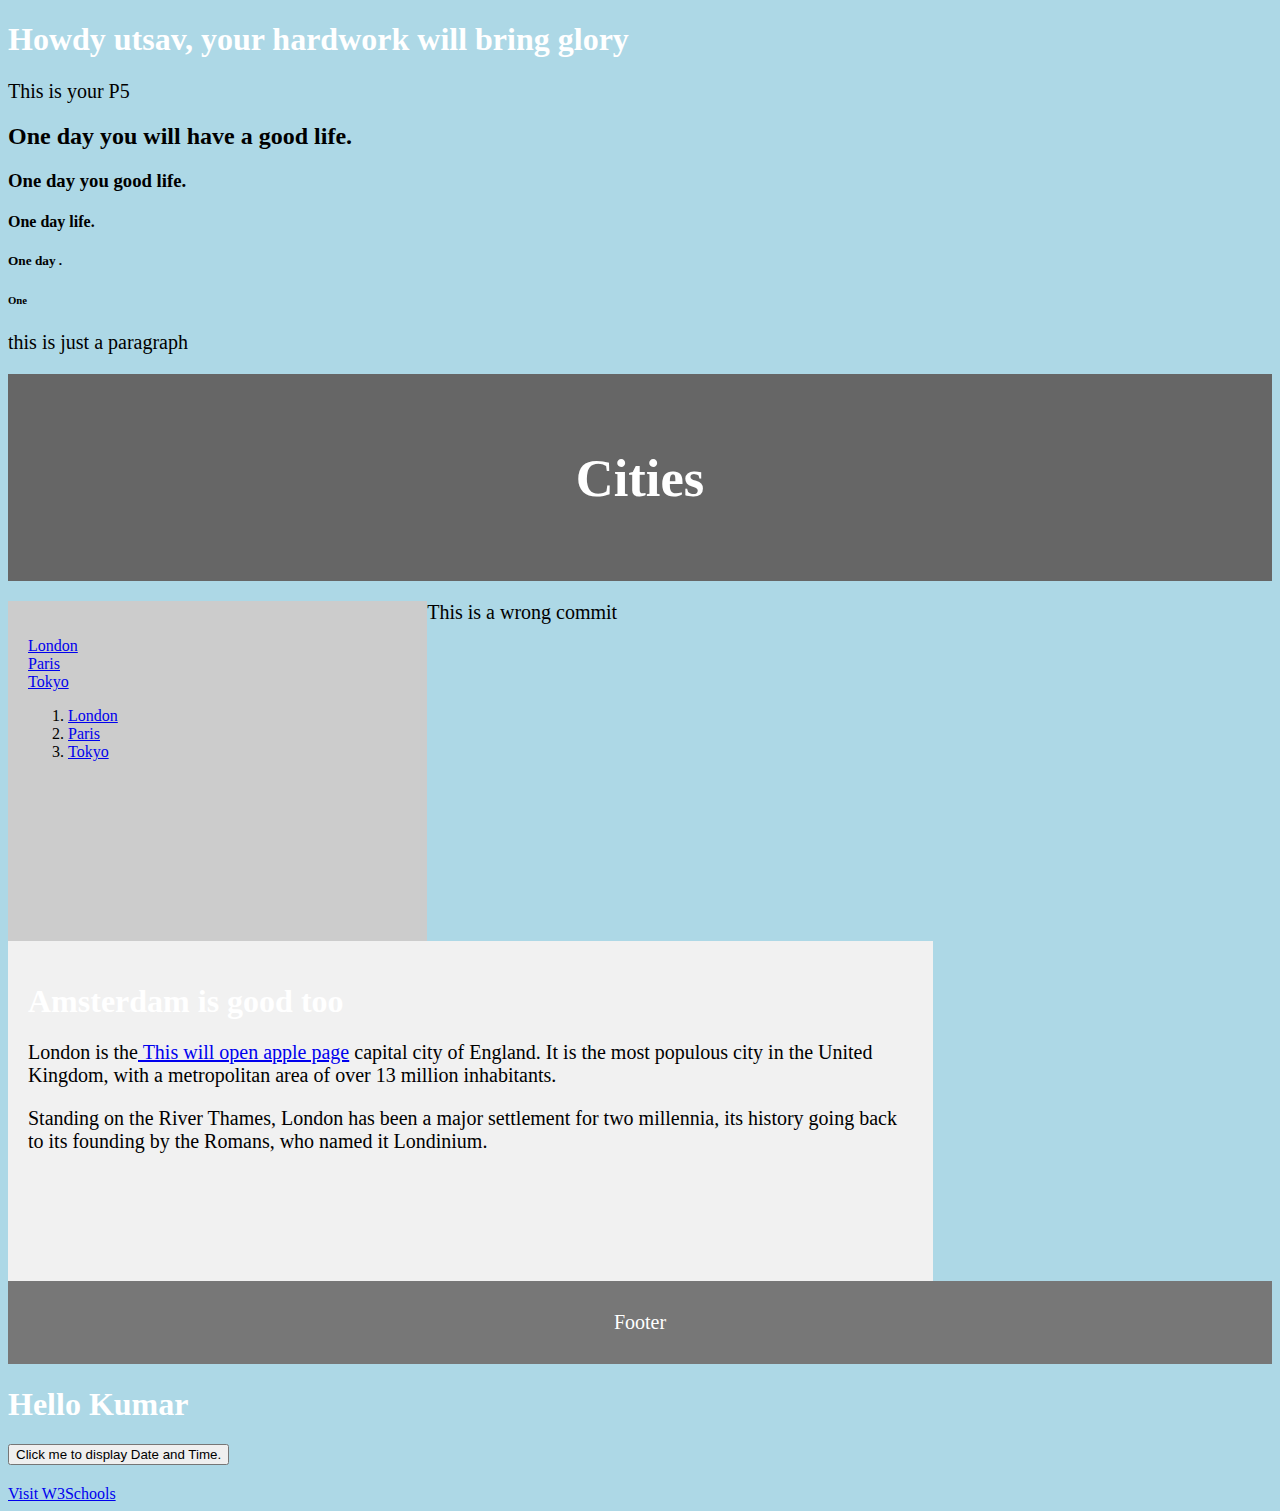
==== index.html @ 461e9cb2 "This is a wrong commit" ====
<!DOCTYPE html>
<html>
    <head>
        <link rel="stylesheet" href="styles.css">
        <title>Page Title</title>
<style></style>
    </head>
    <body><h1> Howdy utsav, your hardwork will bring glory </h1><p>This is your P5</p>
        <h2>One day you will have a good life.</h2>
        <h3>One day you  good life.</h3>
        <h4>One day life.</h4>
        <h5>One day .</h5>
        <h6>One </h6>
        <p>this is just a paragraph</p>
        <header>
            <h2>Cities</h2>
          </header>
          <!-- Heading-->

          <section>
            <nav>
              <ul>
                <li><a href="#">London</a></li>
                <li><a href="#">Paris</a></li>
                <li><a href="#">Tokyo</a></li>
              </ul>
              <ol>
                <li><a href="#">London</a></li>
                <li><a href="#">Paris</a></li>
                <li><a href="#">Tokyo</a></li>
              </ol>
            </nav>
            <p>This is a wrong commit</p> 
            <article>
              <h1>Amsterdam is good too</h1>
              <p>London is the<a href="https://www.apple.com" target="_blank"> This will open apple page</a> capital city of England. It is the most populous city in the  United Kingdom, with a metropolitan area of over 13 million inhabitants.</p>
              <p>Standing on the River Thames, London has been a major settlement for two millennia, its history going back to its founding by the Romans, who named it Londinium.</p>
            </article>
          </section>
          
          <footer>
            <p>Footer</p>
          </footer>
        <div>
            <h1> Hello Kumar</h1>
        </div>
        <button type="button"
onclick="document.getElementById('demo').innerHTML = Date()">
Click me to display Date and Time.</button>

<p id="demo"></p>
        <a href="https://www.w3schools.com">Visit W3Schools</a>
    </body>
</html>
---- styles.css ----
h1 {
    display:flex;
}

body {
    background-color: lightblue;
  }
  
  h1 {
    color: white;
    text-align: center;
  }
  
  p {
    font-family: verdana;
    font-size: 20px;
  }
  header {
    background-color: #666;
    padding: 30px;
    text-align: center;
    font-size: 35px;
    color: white;
  }

  nav {
    float: left;
    width: 30%;
    height: 300px; /* only for demonstration, should be removed */
    background: #ccc;
    padding: 20px;
  }

  nav ul {
    list-style-type: none;
    padding: 0;
  }
  
  article {
    float: left;
    padding: 20px;
    width: 70%;
    background-color: #f1f1f1;
    height: 300px; /* only for demonstration, should be removed */
  }
  
  /* Clear floats after the columns */
  section:after {
    content: "";
    display: table;
    clear: both;
  }
  
  /* Style the footer */
  footer {
    background-color: #777;
    padding: 10px;
    text-align: center;
    color: white;
  }
  
  @media (max-width: 600px) {
    nav, article {
      width: 100%;
      height: auto;
    }
  }
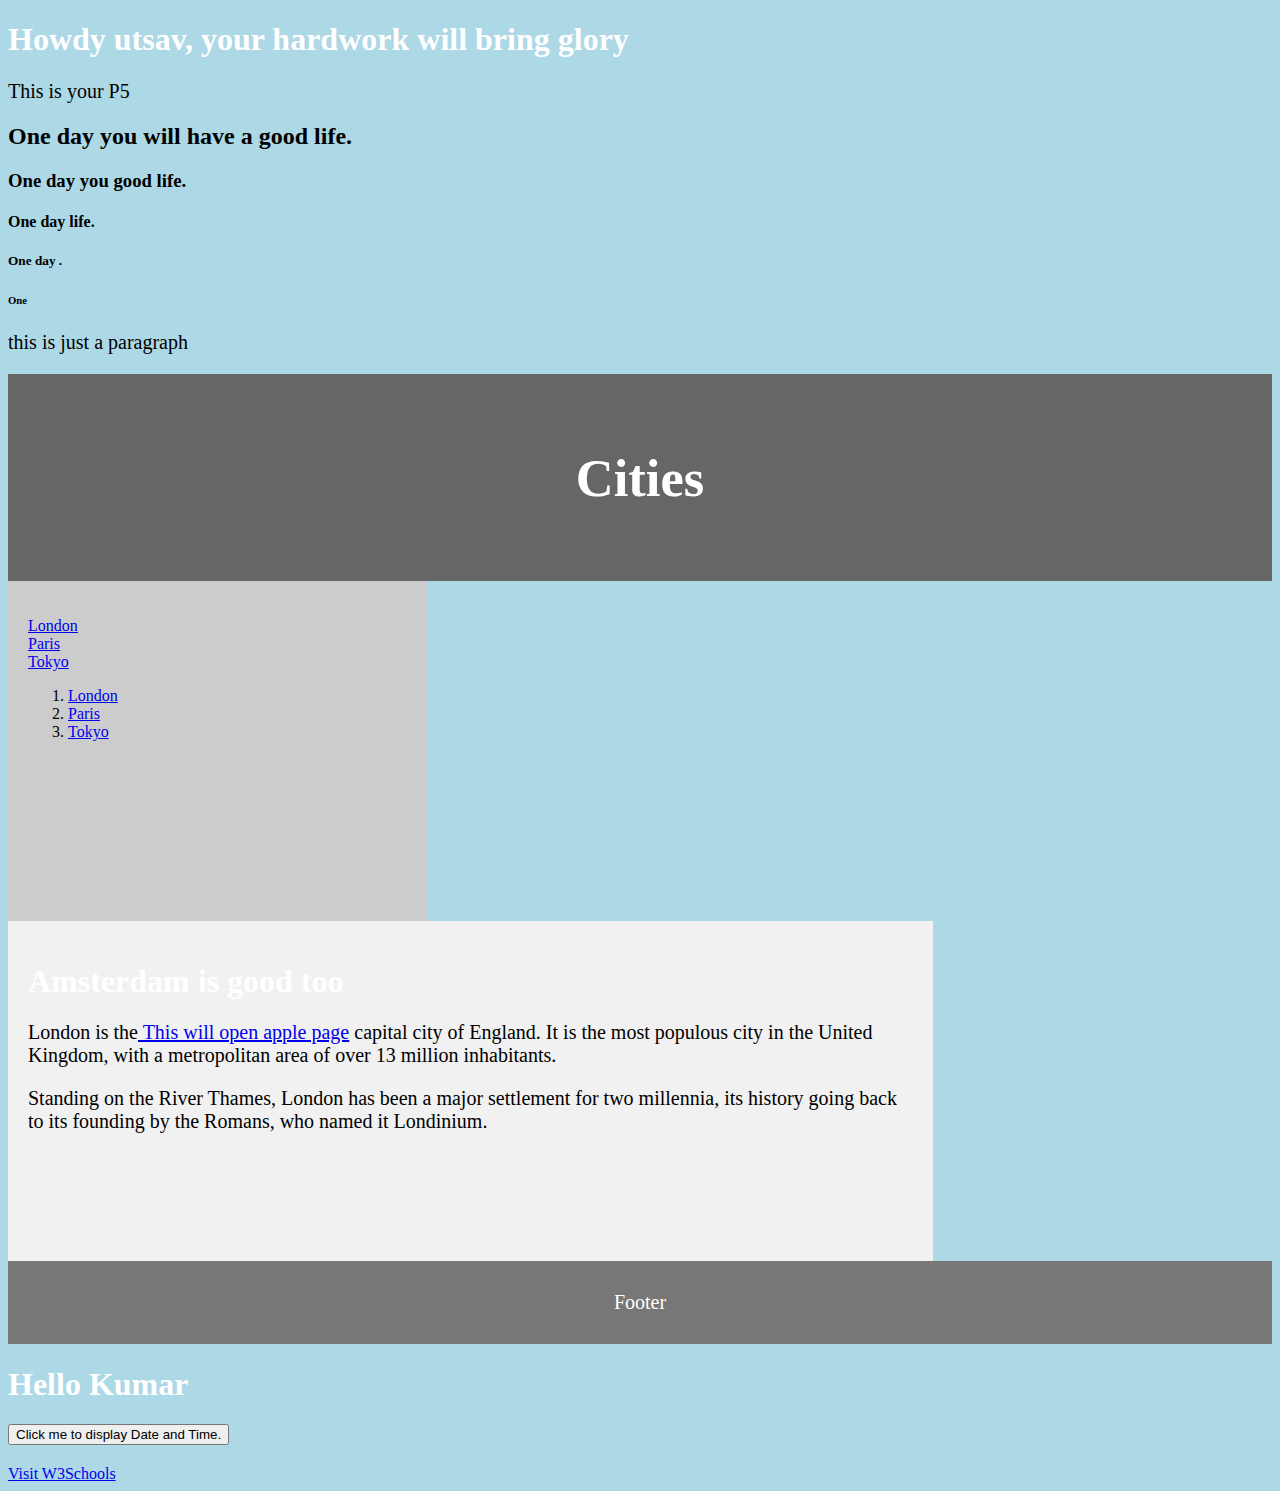
==== commit 3290f6b5: "Revert "This is a wrong commit"" ====
--- a/index.html
+++ b/index.html
@@ -30,7 +30,7 @@
                 <li><a href="#">Tokyo</a></li>
               </ol>
             </nav>
-            <p>This is a wrong commit</p> 
+            
             <article>
               <h1>Amsterdam is good too</h1>
               <p>London is the<a href="https://www.apple.com" target="_blank"> This will open apple page</a> capital city of England. It is the most populous city in the  United Kingdom, with a metropolitan area of over 13 million inhabitants.</p>
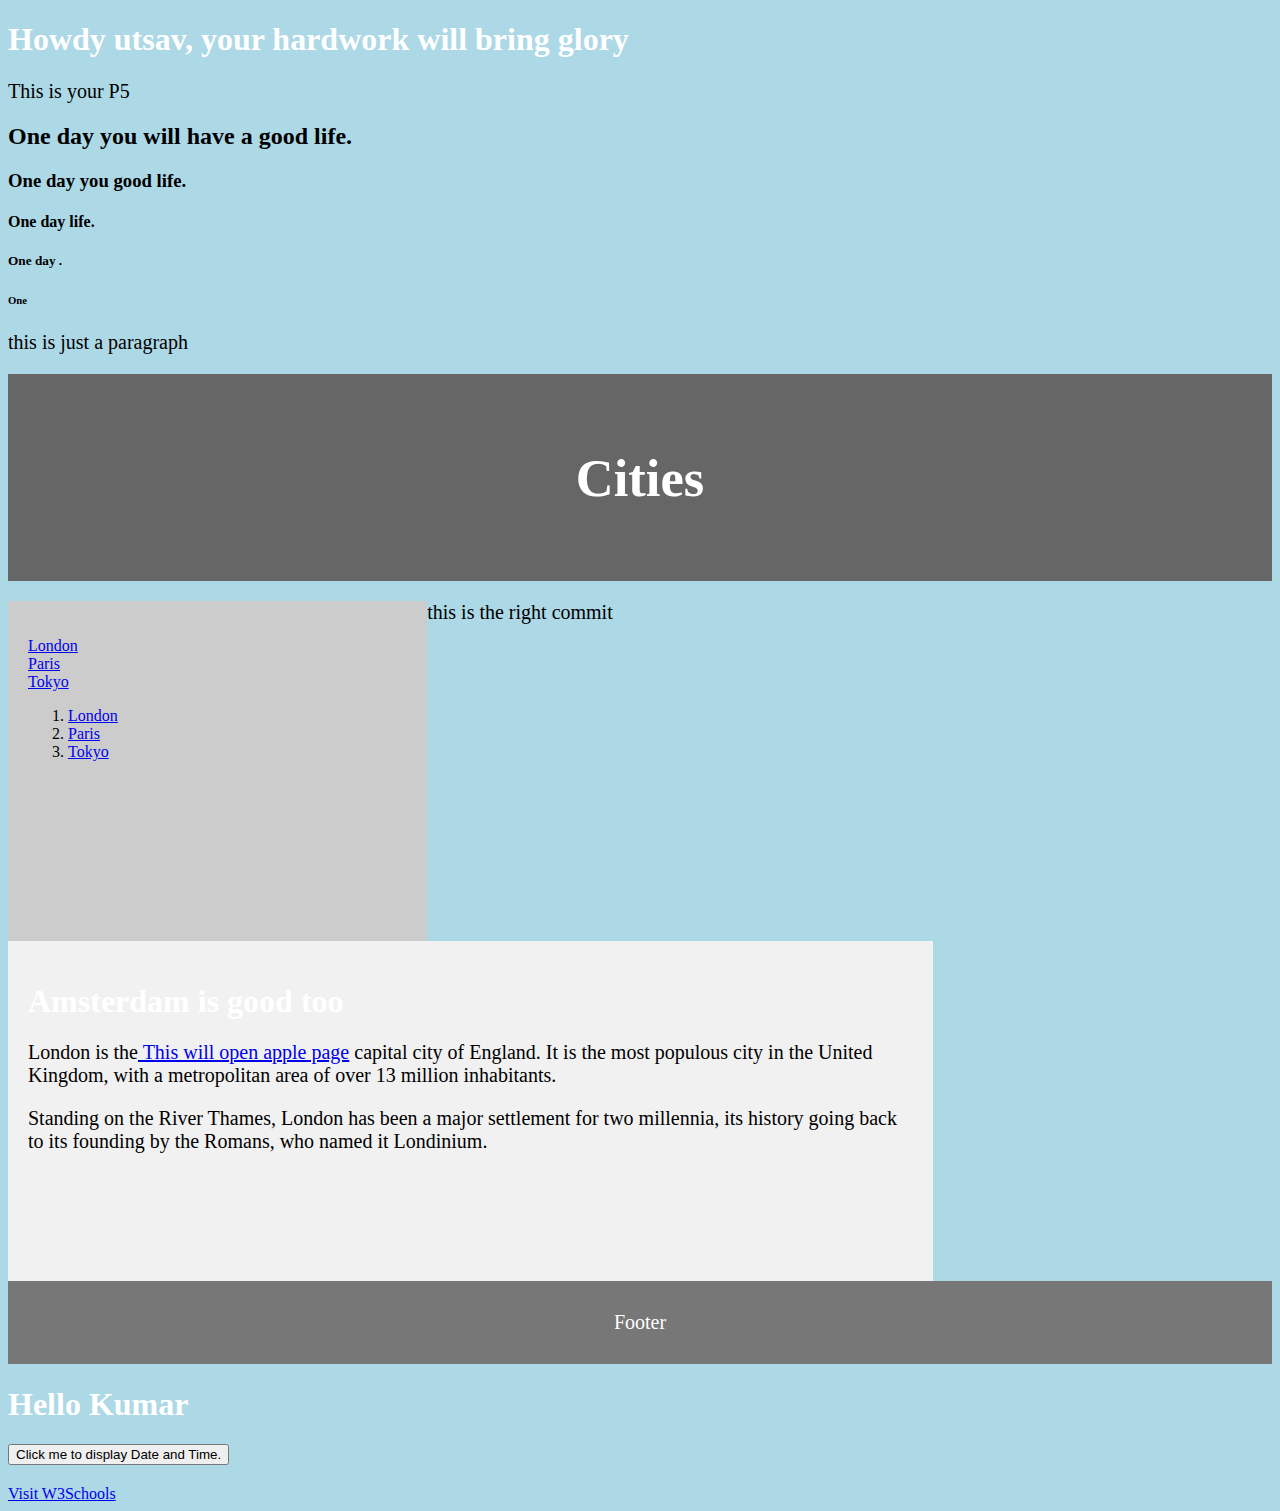
==== commit 5e08c06a: "wright one" ====
--- a/index.html
+++ b/index.html
@@ -30,7 +30,7 @@
                 <li><a href="#">Tokyo</a></li>
               </ol>
             </nav>
-            
+            <p> this is the right commit</p>
             <article>
               <h1>Amsterdam is good too</h1>
               <p>London is the<a href="https://www.apple.com" target="_blank"> This will open apple page</a> capital city of England. It is the most populous city in the  United Kingdom, with a metropolitan area of over 13 million inhabitants.</p>
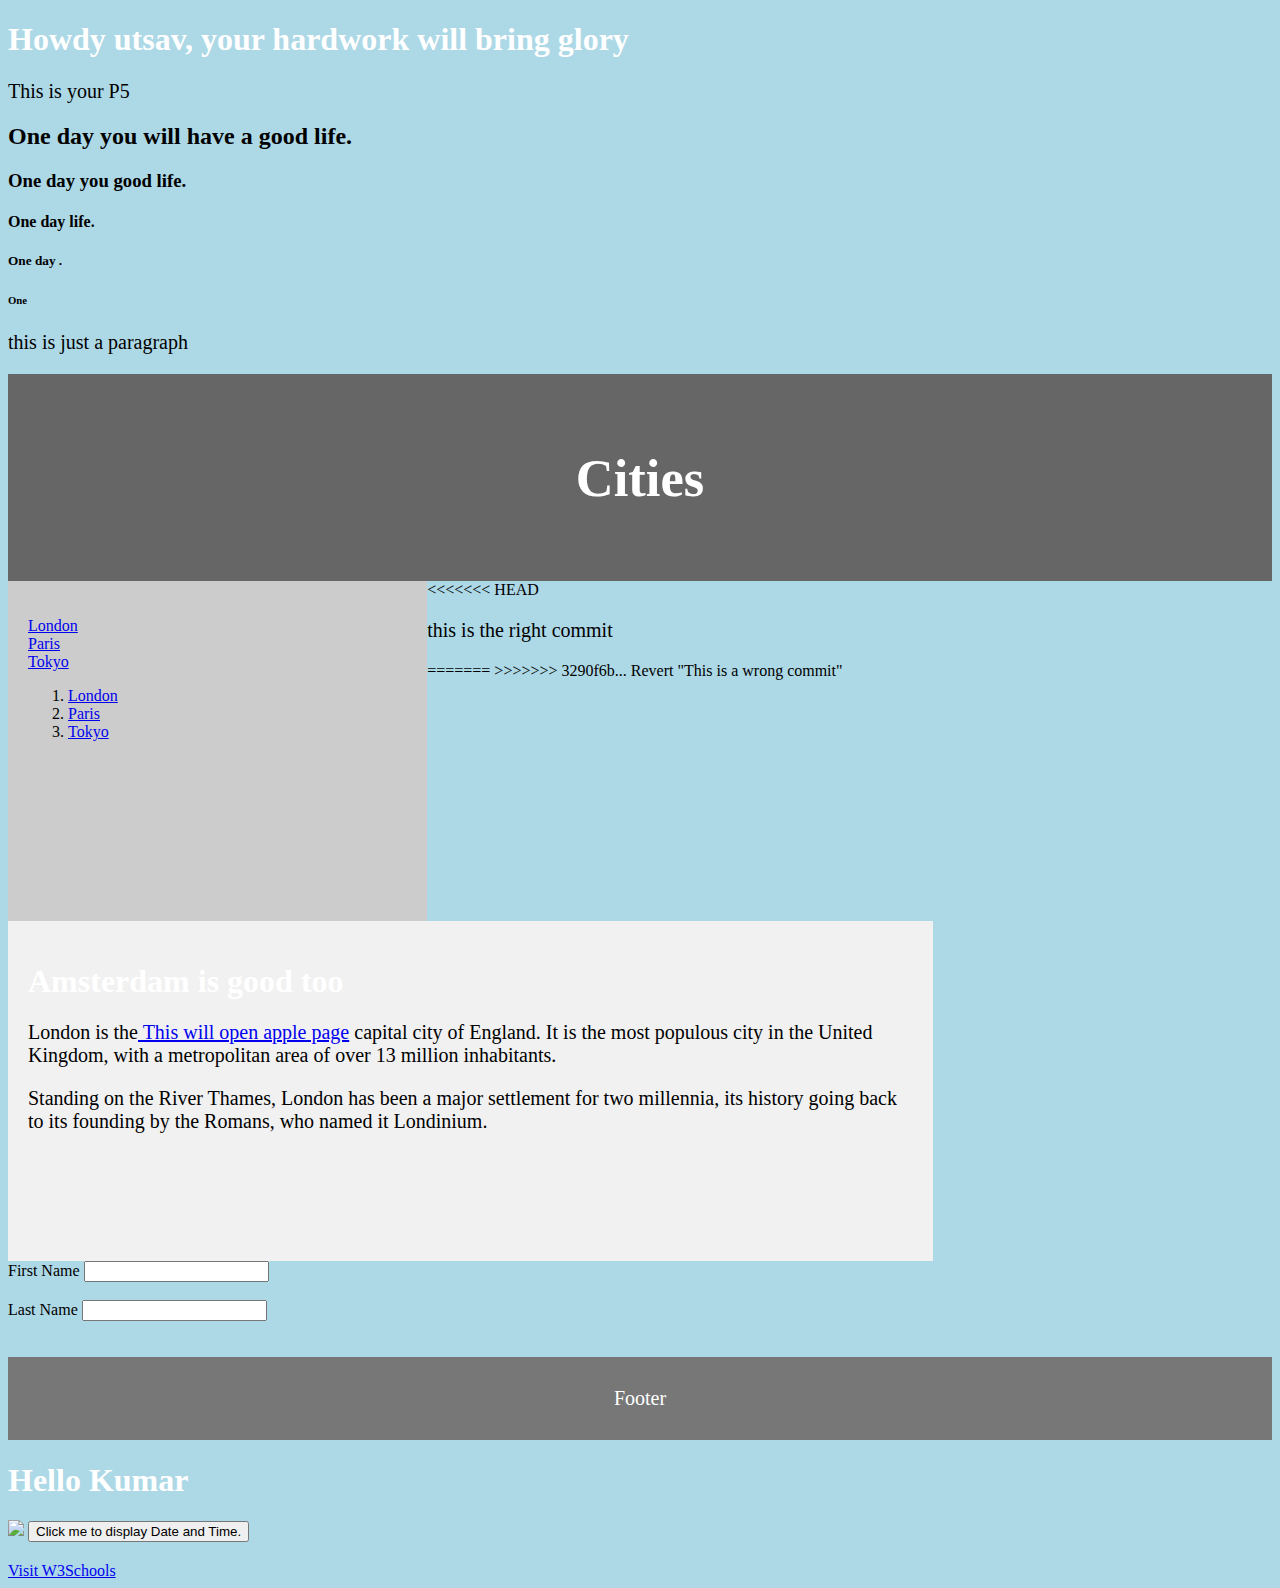
==== commit 13582d2f: "This is the hit commit message:" ====
--- a/index.html
+++ b/index.html
@@ -30,13 +30,30 @@
                 <li><a href="#">Tokyo</a></li>
               </ol>
             </nav>
+<<<<<<< HEAD
             <p> this is the right commit</p>
+=======
+            
+>>>>>>> 3290f6b... Revert "This is a wrong commit"
             <article>
               <h1>Amsterdam is good too</h1>
               <p>London is the<a href="https://www.apple.com" target="_blank"> This will open apple page</a> capital city of England. It is the most populous city in the  United Kingdom, with a metropolitan area of over 13 million inhabitants.</p>
               <p>Standing on the River Thames, London has been a major settlement for two millennia, its history going back to its founding by the Romans, who named it Londinium.</p>
             </article>
           </section>
+          <form action="process.php" method="POST">
+              <div><label>First Name</label>
+                <input type="text" name="first-name">
+            </div>
+            <br>
+              <div>
+                <label>Last Name</label>
+                <input type="text" name="first-name"> 
+              </div>
+              
+              <br>
+              <br>
+          </form>
           
           <footer>
             <p>Footer</p>
@@ -44,6 +61,8 @@
         <div>
             <h1> Hello Kumar</h1>
         </div>
+        <img src="sample.jpg">
+        
         <button type="button"
 onclick="document.getElementById('demo').innerHTML = Date()">
 Click me to display Date and Time.</button>
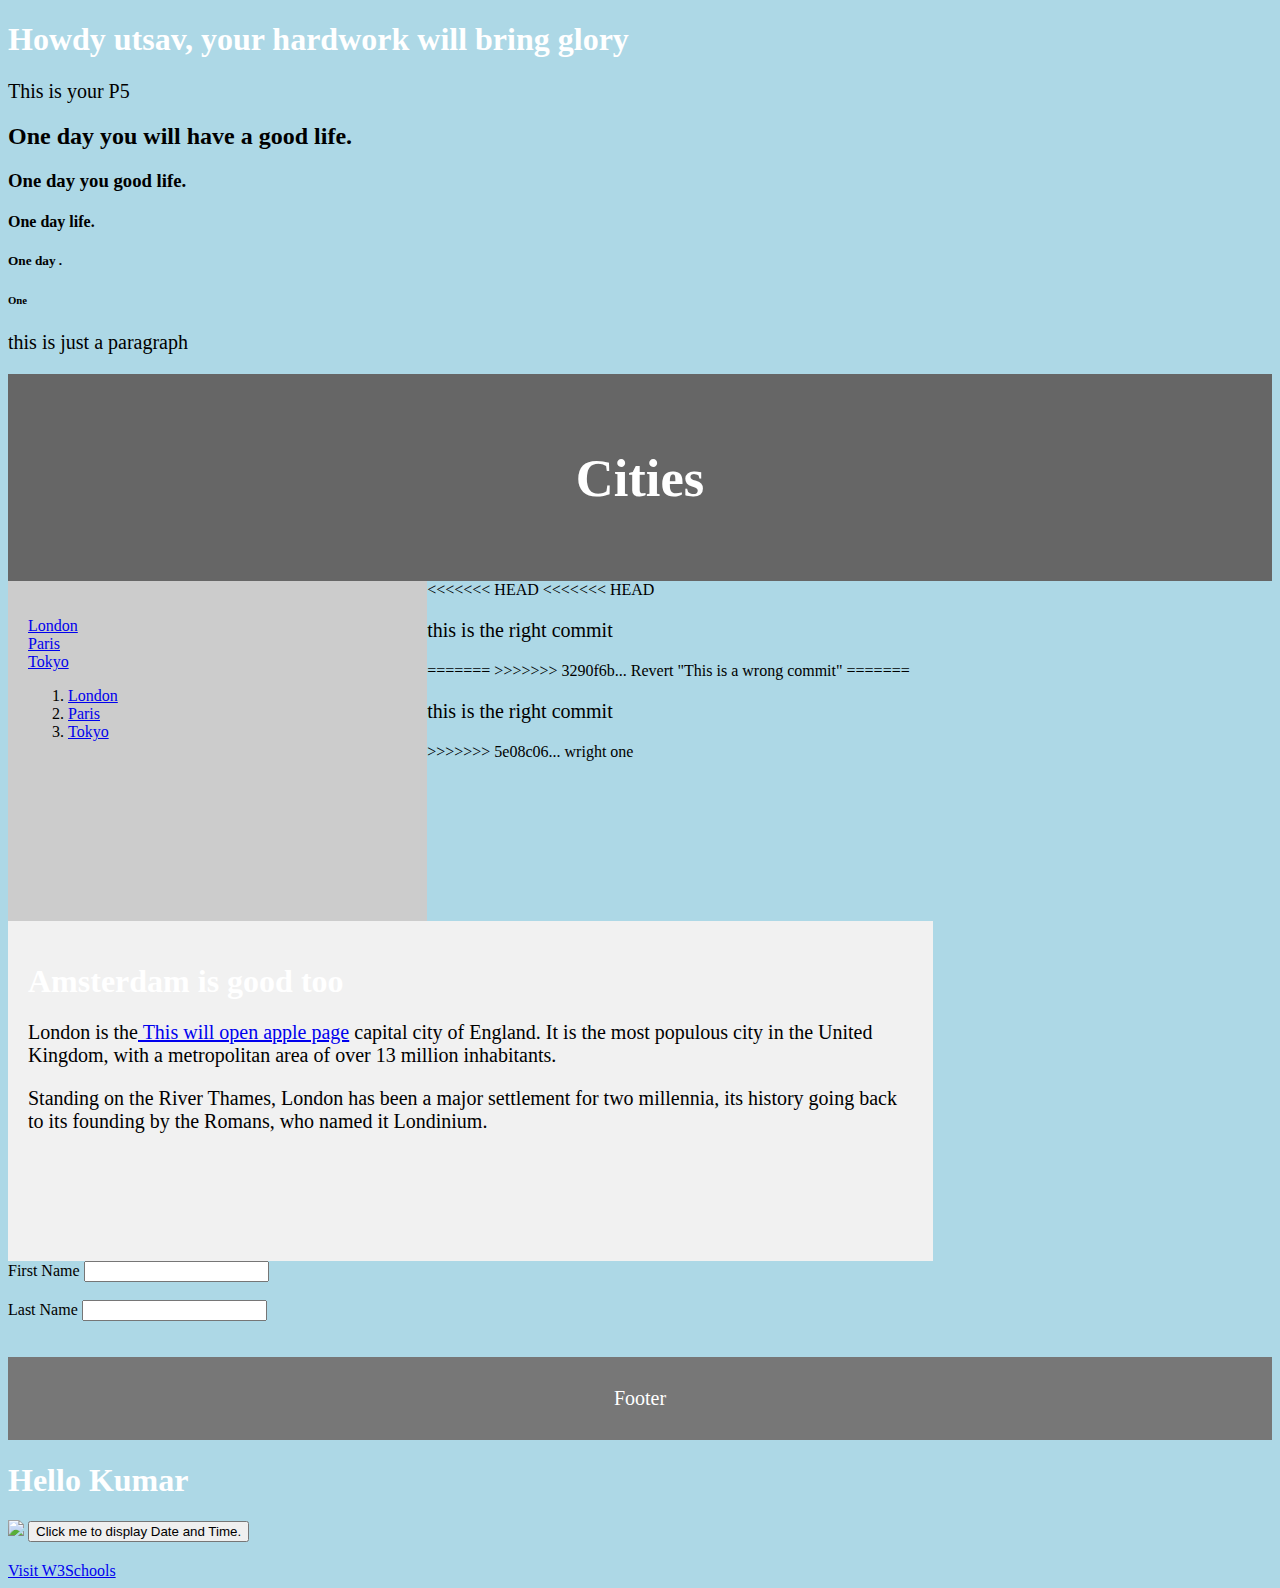
==== commit 91e06c85: "wright one" ====
--- a/index.html
+++ b/index.html
@@ -31,10 +31,14 @@
               </ol>
             </nav>
 <<<<<<< HEAD
+<<<<<<< HEAD
             <p> this is the right commit</p>
 =======
             
 >>>>>>> 3290f6b... Revert "This is a wrong commit"
+=======
+            <p> this is the right commit</p>
+>>>>>>> 5e08c06... wright one
             <article>
               <h1>Amsterdam is good too</h1>
               <p>London is the<a href="https://www.apple.com" target="_blank"> This will open apple page</a> capital city of England. It is the most populous city in the  United Kingdom, with a metropolitan area of over 13 million inhabitants.</p>
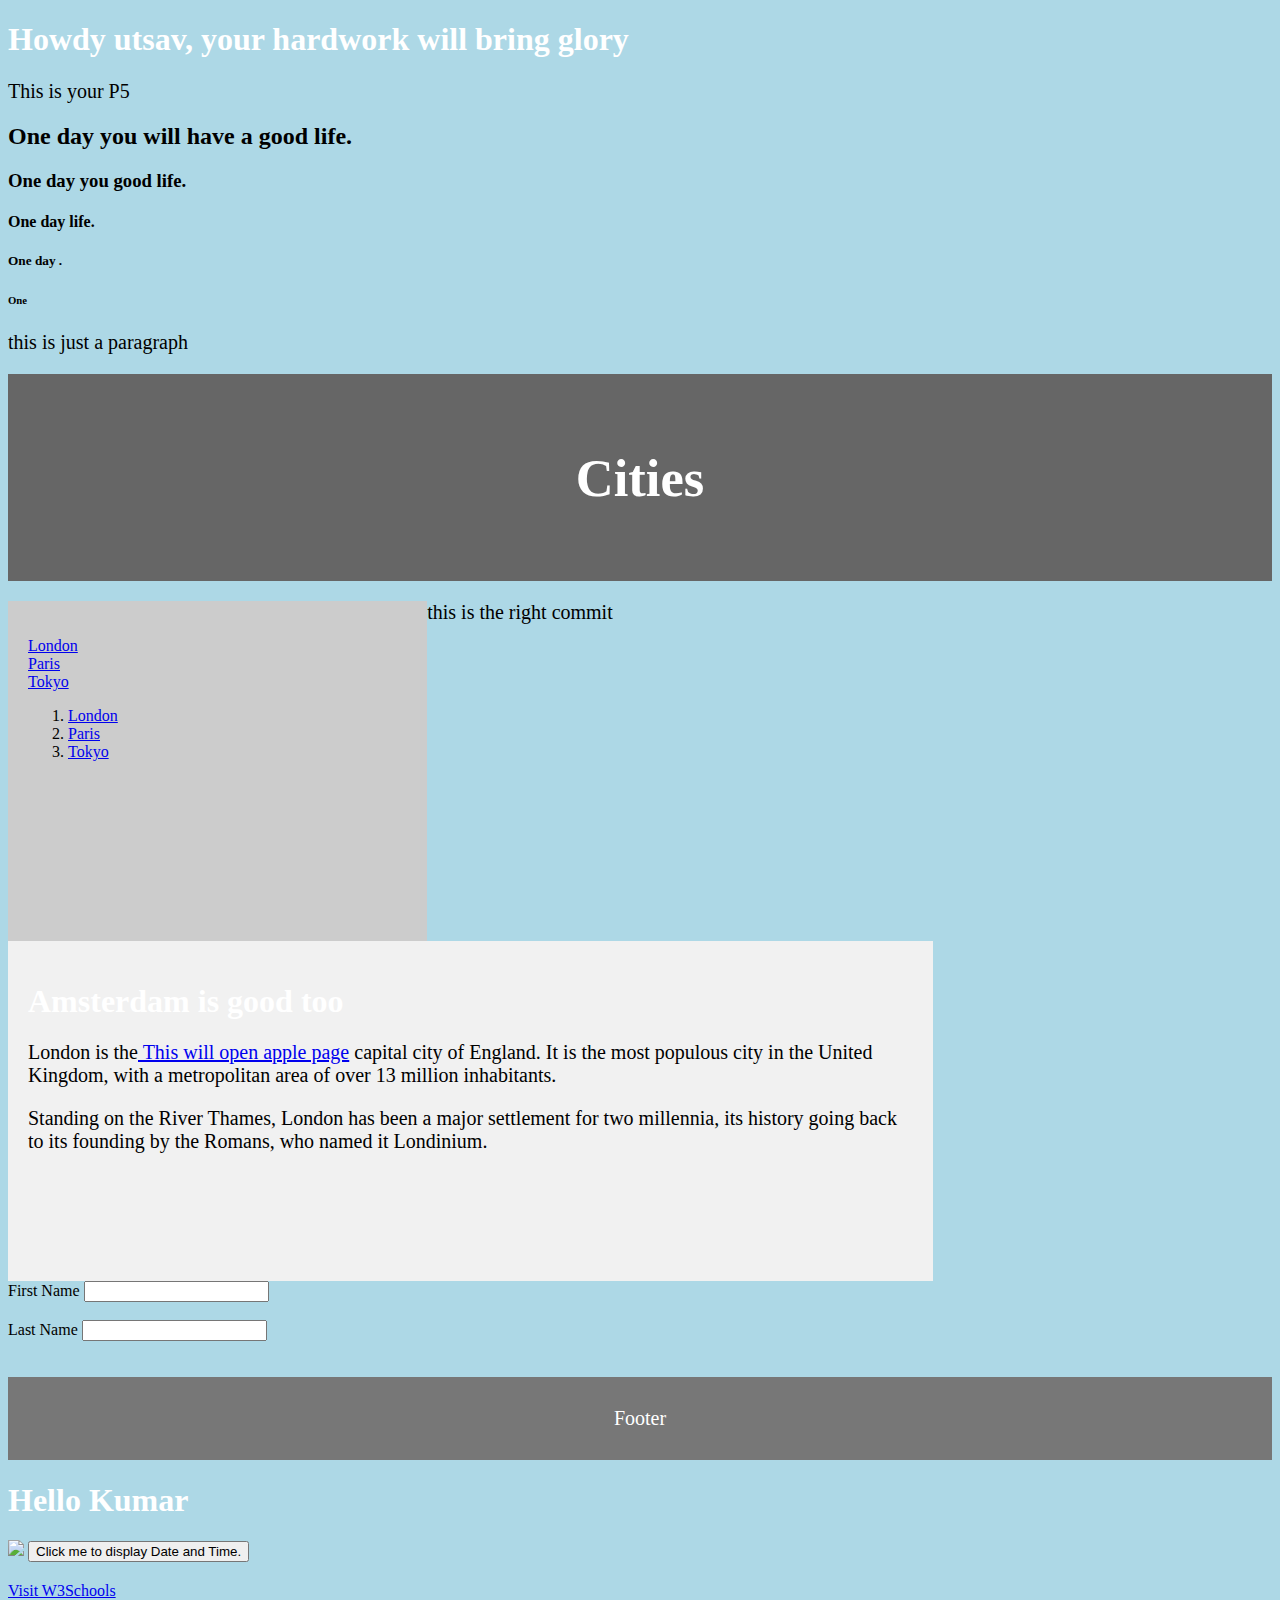
==== commit bc3ef5cb: "Adds image" ====
--- a/index.html
+++ b/index.html
@@ -30,15 +30,7 @@
                 <li><a href="#">Tokyo</a></li>
               </ol>
             </nav>
-<<<<<<< HEAD
-<<<<<<< HEAD
             <p> this is the right commit</p>
-=======
-            
->>>>>>> 3290f6b... Revert "This is a wrong commit"
-=======
-            <p> this is the right commit</p>
->>>>>>> 5e08c06... wright one
             <article>
               <h1>Amsterdam is good too</h1>
               <p>London is the<a href="https://www.apple.com" target="_blank"> This will open apple page</a> capital city of England. It is the most populous city in the  United Kingdom, with a metropolitan area of over 13 million inhabitants.</p>
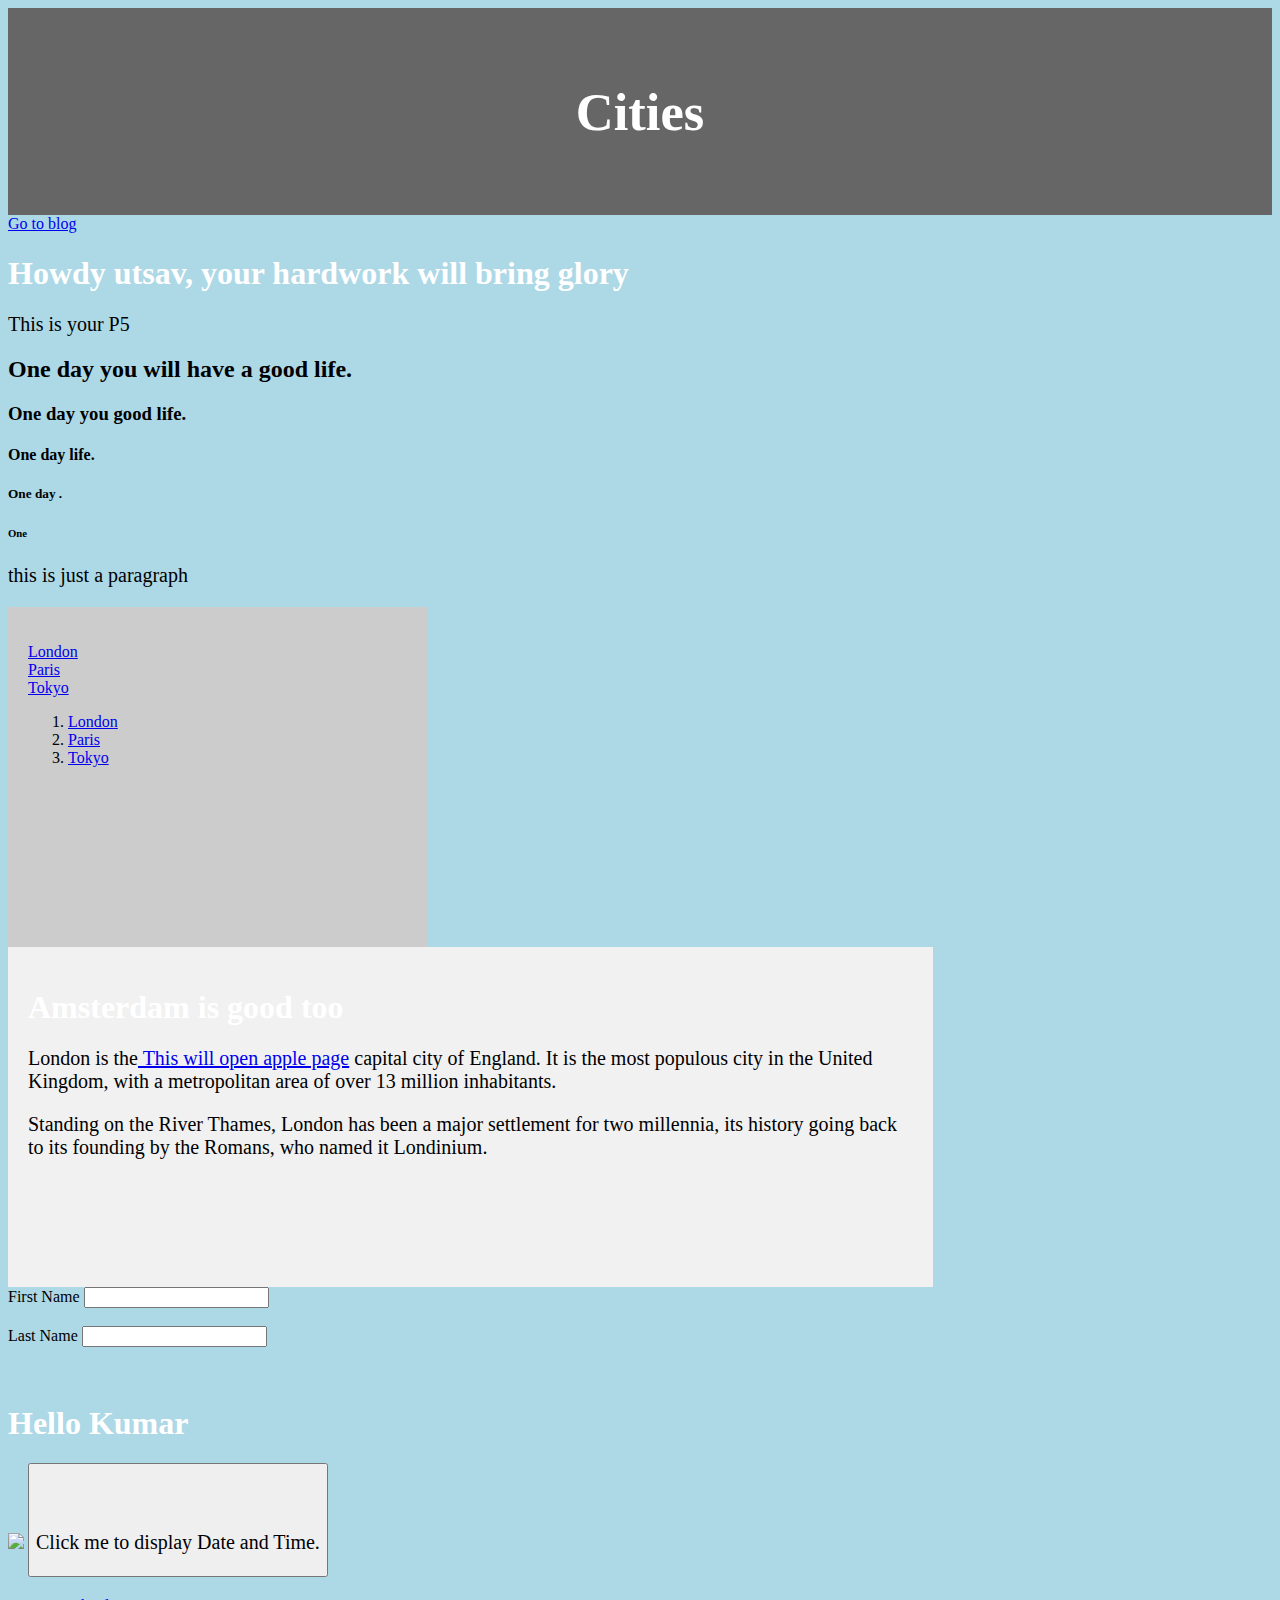
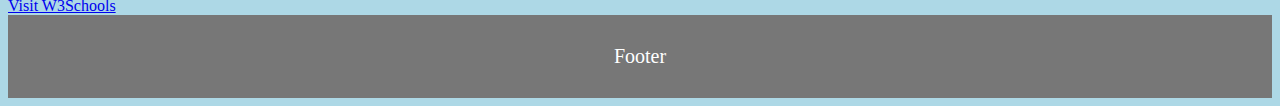
==== commit 910caf70: "index changes" ====
--- a/index.html
+++ b/index.html
@@ -5,16 +5,19 @@
         <title>Page Title</title>
 <style></style>
     </head>
-    <body><h1> Howdy utsav, your hardwork will bring glory </h1><p>This is your P5</p>
+    <body>
+        <header>
+            <h2>Cities</h2>
+          </header>
+        <a href="blog.html">Go to blog</a>
+        <h1> Howdy utsav, your hardwork will bring glory </h1><p>This is your P5</p>
         <h2>One day you will have a good life.</h2>
         <h3>One day you  good life.</h3>
         <h4>One day life.</h4>
         <h5>One day .</h5>
         <h6>One </h6>
         <p>this is just a paragraph</p>
-        <header>
-            <h2>Cities</h2>
-          </header>
+        
           <!-- Heading-->
 
           <section>
@@ -30,7 +33,7 @@
                 <li><a href="#">Tokyo</a></li>
               </ol>
             </nav>
-            <p> this is the right commit</p>
+            
             <article>
               <h1>Amsterdam is good too</h1>
               <p>London is the<a href="https://www.apple.com" target="_blank"> This will open apple page</a> capital city of England. It is the most populous city in the  United Kingdom, with a metropolitan area of over 13 million inhabitants.</p>
@@ -51,9 +54,7 @@
               <br>
           </form>
           
-          <footer>
-            <p>Footer</p>
-          </footer>
+          
         <div>
             <h1> Hello Kumar</h1>
         </div>
@@ -61,9 +62,15 @@
         
         <button type="button"
 onclick="document.getElementById('demo').innerHTML = Date()">
-Click me to display Date and Time.</button>
+<br>
+<br>
+<br>
+<p>Click me to display Date and Time.</p></button>
 
 <p id="demo"></p>
         <a href="https://www.w3schools.com">Visit W3Schools</a>
+        <footer>
+            <p>Footer</p>
+          </footer>
     </body>
 </html>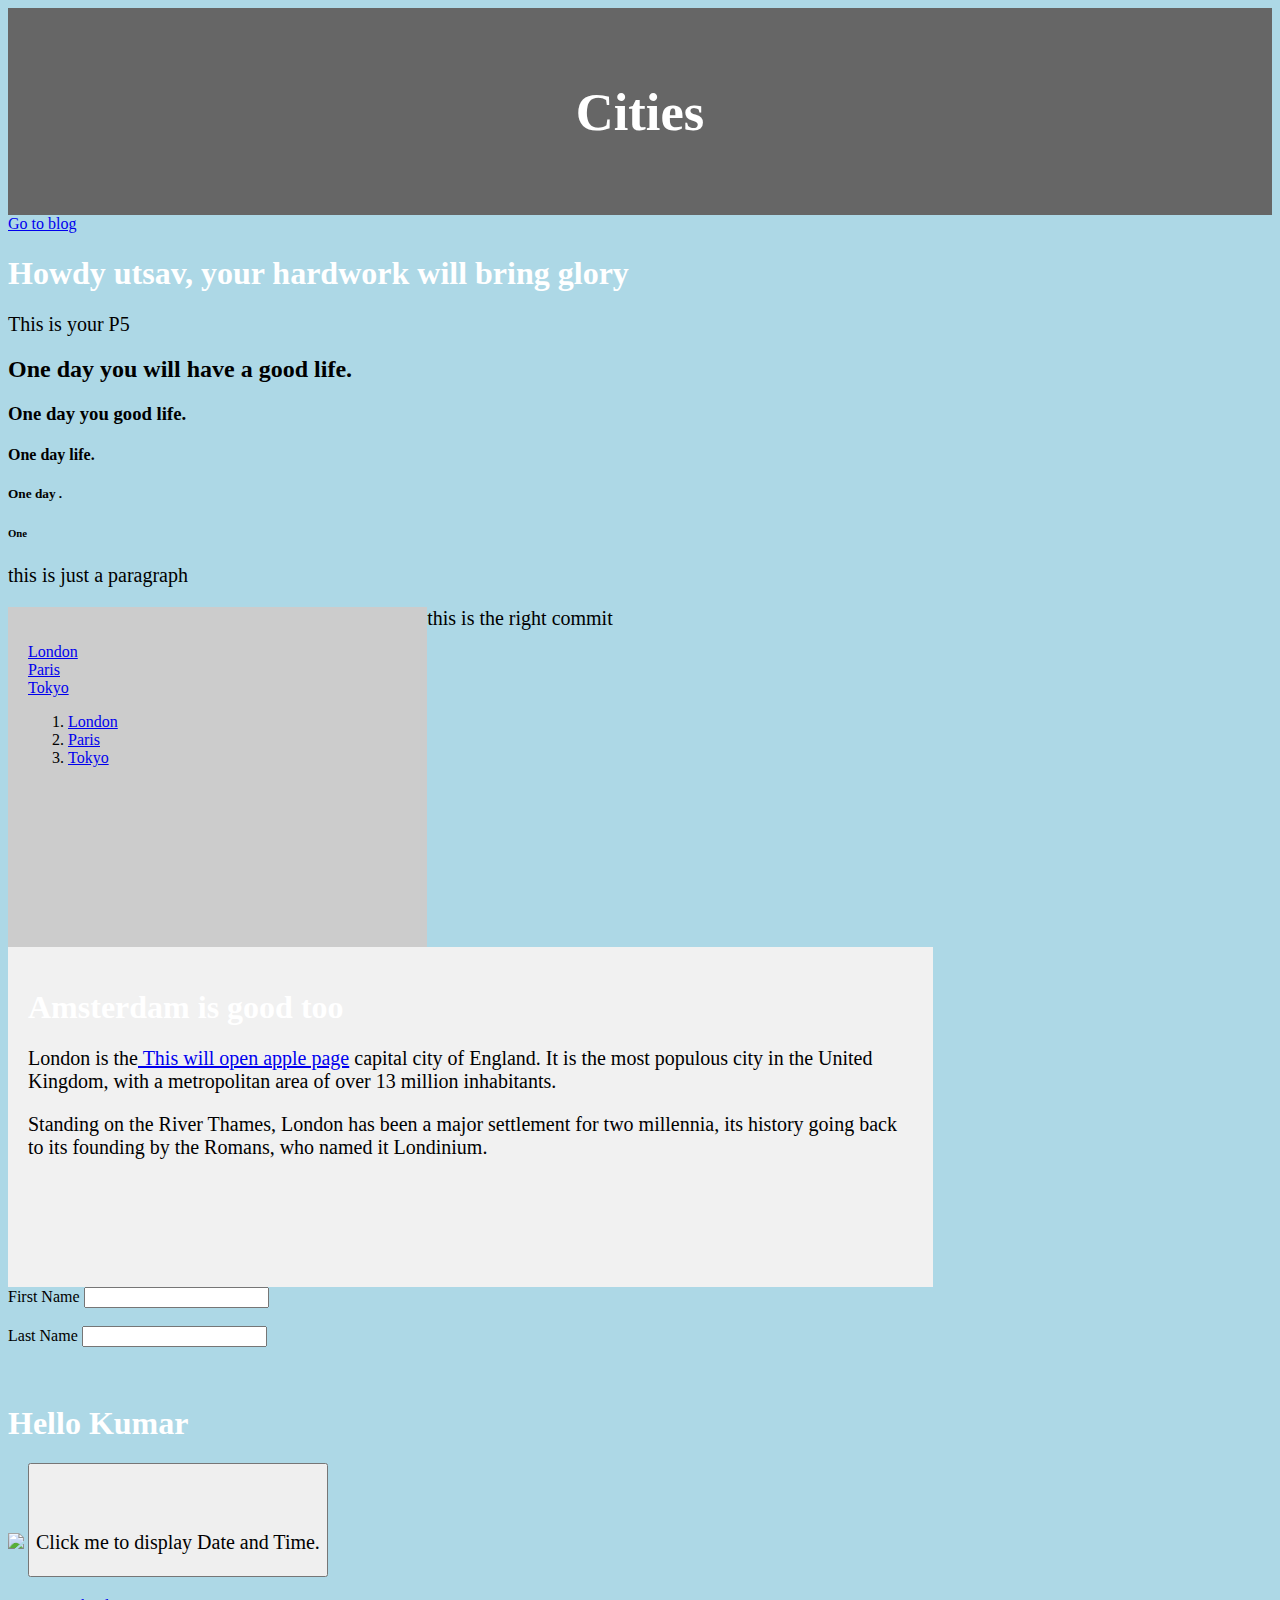
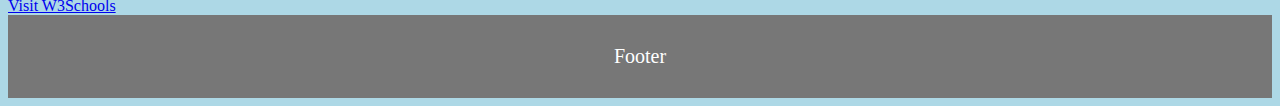
==== commit ba45163e: "this is the new merge" ====
--- a/index.html
+++ b/index.html
@@ -33,7 +33,11 @@
                 <li><a href="#">Tokyo</a></li>
               </ol>
             </nav>
+
             
+
+            <p> this is the right commit</p>
+
             <article>
               <h1>Amsterdam is good too</h1>
               <p>London is the<a href="https://www.apple.com" target="_blank"> This will open apple page</a> capital city of England. It is the most populous city in the  United Kingdom, with a metropolitan area of over 13 million inhabitants.</p>
